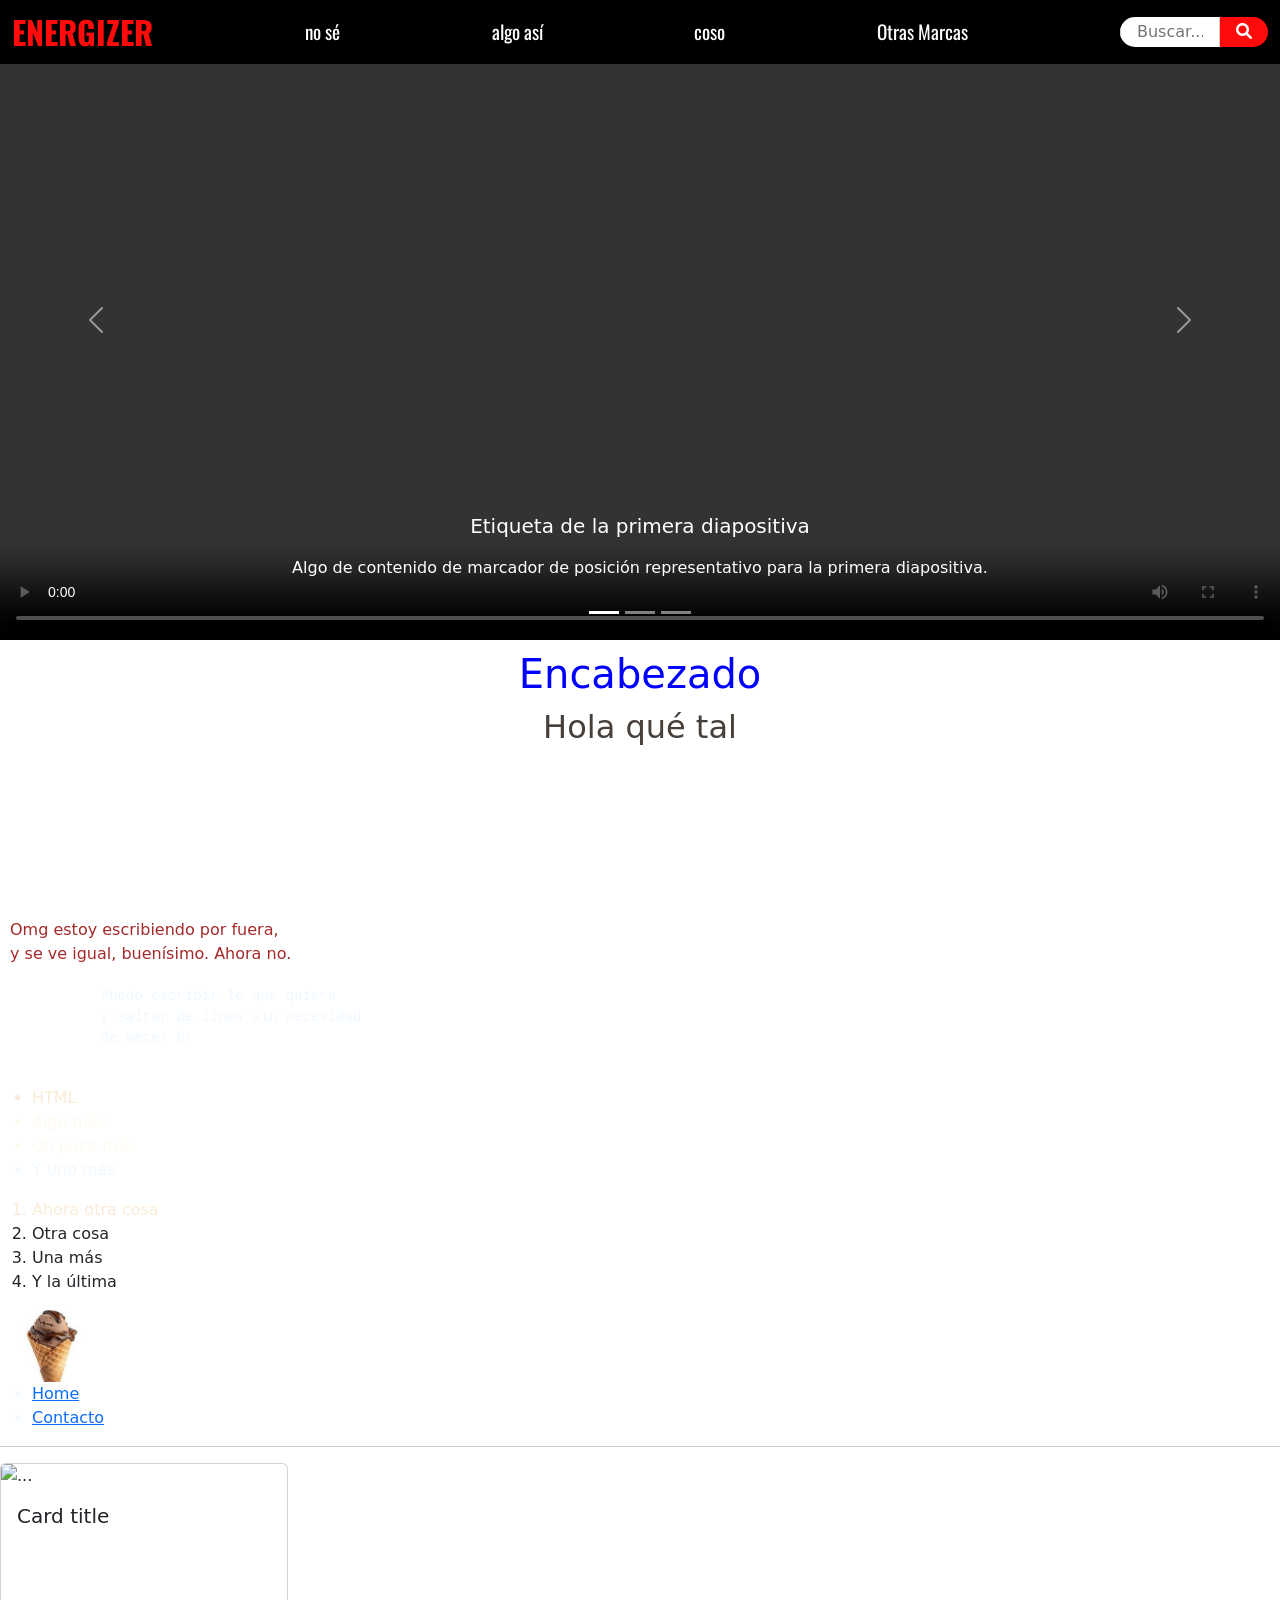
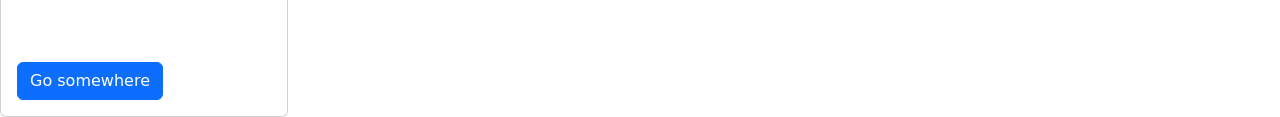
==== index.html @ bec14f18 "first commit" ====
<!DOCTYPE html>
<html>

<head>
  <meta charset=" UTF-8">
  <title> Ana aprendiendo HTML basico</title>
  <link href="https://cdn.jsdelivr.net/npm/bootstrap@5.3.8/dist/css/bootstrap.min.css" rel="stylesheet"
    integrity="sha384-sRIl4kxILFvY47J16cr9ZwB07vP4J8+LH7qKQnuqkuIAvNWLzeN8tE5YBujZqJLB" crossorigin="anonymous">
  <link rel="stylesheet" type="text/css" href="style.css">
  <link rel="preconnect" href="https://fonts.googleapis.com">
  <link rel="preconnect" href="https://fonts.gstatic.com" crossorigin>
  <link href="https://fonts.googleapis.com/css2?family=Oswald:wght@200..700&display=swap" rel="stylesheet">
  <link rel="stylesheet" href="https://cdnjs.cloudflare.com/ajax/libs/font-awesome/6.0.0/css/all.min.css">
</head>

<body>

  <header class="header-fijo">
    <nav class="navbar navbar-black bg-black fixed-top">
      <div class="container-fluid">
        <a class="title" style="color:#ff0b0b;font-size:xx-large;
  font-weight: bolder; ">ENERGIZER</a>
        <a class="nav-link" href="#">no sé</a>
        <a class="nav-link" href="#">algo así</a>
        <a class="nav-link" href="#">coso</a>
        <a class="nav-link" href="#" role="button" aria-expanded="false">
          Otras Marcas
        </a>

        <!-- Formulario de búsqueda -->
        <form class="search-form" id="search-form">
          <input type="text" id="search-input" class="search-input" placeholder="Buscar...">
          <button type="submit" class="search-button"><i class="fas fa-search"></i></button>
        </form>
      </div>
    </nav>

    <!-- Contenedor para mostrar los resultados de la búsqueda -->
    <div id="loading-indicator">Cargando...</div>
    <div id="results-container"></div>
  </header>
  </ul>


  <div id="carruselEjemploOscuro" class="carousel carousel-slide oscuro">
    <div class="carousel-indicators">
      <button type="button" data-bs-target="#carouselExampleDark" data-bs-slide-to="0" class="active"
        aria-current="true" aria-label="Slide 1"></button>
      <button type="button" data-bs-target="#carouselExampleDark" data-bs-slide-to="1" aria-label="Slide 2"></button>
      <button type="button" data-bs-target="#carouselExampleDark" data-bs-slide-to="2" aria-label="Slide 3"></button>
    </div>
    <div class="carousel-inner">
      <div class="carousel-item active" data-bs-interval="10000">
        <video class="d-block w-100" controls>
          <source src="video/videoplayback (1).mp4" type="video/mp4">
          Tu navegador no soporta el tag de video.
        </video>
        <div class="carousel-caption d-none d-md-block">
          <h5>Etiqueta de la primera diapositiva</h5>
          <p>Algo de contenido de marcador de posición representativo para la primera diapositiva.</p>
        </div>
      </div>
      <div class="carousel-item" data-bs-interval="2000">
        <img src="https://energizerindustrial.com/wp-content/uploads/2020/11/group1_ENR_HDINFLRP_Vision_Industrial_Rechargeable_Headlamp_Product-Image_Left.png" class="d-block w-100" alt="...">
        <div class="carousel-caption d-none d-md-block">
          <h5>Etiqueta de segunda diapositiva</h5>
          <p>Algo de contenido de marcador de posición representativo para la segunda diapositiva.</p>
        </div>
      </div>
      <div class="carousel-item">
        <img src="..." class="d-block w-100" alt="...">
        <div class="carousel-caption d-none d-md-block">
          <h5>Etiqueta de tercera diapositiva</h5>
          <p>Algo de contenido de marcador de posición representativo para la tercera diapositiva.</p>
        </div>
      </div>
    </div>
    <button class="carousel-control-prev" type="button" data-bs-target="#carouselExampleDark" data-bs-slide="prev">
      <span class="carousel-control-prev-icon" aria-hidden="true"></span>
      <span class="visually-hidden">Previous</span>
    </button>
    <button class="carousel-control-next" type="button" data-bs-target="#carouselExampleDark" data-bs-slide="next">
      <span class="carousel-control-next-icon" aria-hidden="true"></span>
      <span class="visually-hidden">Next</span>
    </button>
  </div>

  <h1 style="color: blue;"> Encabezado</h1>
  <h2> Hola qué tal</h2>



  <p> Esto es un párrafo y lo voy a copiar</p>
  <p> Esto es un párrafo y lo voy a copiar</p>
  <p> Esto es un párrafo y lo voy a copiar</p>
  <p id="párrafo">Omg estoy escribiendo por fuera,<br>
    y se ve igual, buenísimo.
    Ahora no.</p>

  <pre style="color: aliceblue;">
            Puedo escribir lo que quiera
            y saltar de línea sin necesidad
            de meter br
         </pre>

  <ul>
    <li id="enc-3">HTML</li>
    <li class="enc-green">Algo más</li>
    <li class="enc-green">Un poco más</li>
    <li>Y uno más</li>
  </ul>
  <ol>
    <li id="enc-3">Ahora otra cosa</li>
    <li>Otra cosa</li>
    <li>Una más</li>
    <li>Y la última</li>
  </ol>


  <img alt="Imagen de un helado" width="100"
    src="[data-uri]">

  <ul>
    <li>
      <a href="index.html">Home</a>
    </li>
    <li>
      <a href="contacto.html">Contacto</a>
    </li>
  </ul>
  <hr>
  <div class="card" style="width: 18rem;">
    <img src="..." class="card-img-top" alt="...">
    <div class="card-body">
      <h5 class="card-title">Card title</h5>
      <p class="card-text">Some quick example text to build on the card title and make up the bulk of the card’s
        content.</p>
      <a href="#" class="btn btn-primary">Go somewhere</a>
    </div>
  </div>

  <script src="https://cdn.jsdelivr.net/npm/bootstrap@5.3.8/dist/js/bootstrap.bundle.min.js"
    integrity="sha384-FKyoEForCGlyvwx9Hj09JcYn3nv7wiPVlz7YYwJrWVcXK/BmnVDxM+D2scQbITxI"
    crossorigin="anonymous"></script>
</body>

</html>
---- style.css ----
p {
  color: white;
}

#enc-3 {
  color: antiquewhite;
}

.enc-green {
  color: floralwhite;
}

#párrafo {
  color: brown;
}

body {
  background-color: white;
}

h1 {
  margin: 0px;
  padding: 10px;
  text-align: center;
}

p {
  margin-bottom: 10px;
  padding: 10px;
}

h2 {
  text-align: center;
  color: #463f3a;
  margin: 0px;
  padding: 0px;
}

ul {
  color: aliceblue;
}

.navbar {
  display: flex;
}

.navbar a {
  color: white;
  text-decoration: none;
  font-family: "Oswald";
  font-size: larger;
}

@media screen and (max-width:700px) {
  .navbar {
    flex-direction: column;
  }
}

.nav-link:hover {
  color: red;
  border-bottom: 2px solid #9a9a9a;
  transition: .8s;
}

.control {
  margin-top: 1px;
}

.search-form {
  display: flex;
  align-items: center;
  border-radius: 20px;
  overflow: hidden;
  height: 30px;
}

.search-input {
  border: 1px solid #ccc;
  padding: 0.5rem 1rem;
  font-size: 1rem;
  width: 100px;
  transition: width 0.3s ease;
  outline: none;
}

.search-input:focus {
  width: 200px;
}

.search-button {
  background-color: #ff0b0b;
  color: white;
  border: none;
  padding: 0.5rem 1rem;
  cursor: pointer;
  transition: background-color 0.3s ease;
}

.search-button:hover {
  background-color: #cc0a0a;
}

.header-fijo {
  position: fixed;
  top: 0;
  left: 0;
  width: 100%;
  padding: 10px 0;
  z-index: 1000;
  box-shadow: 0 2px 5px rgba(0, 0, 0, 0.1);
 }
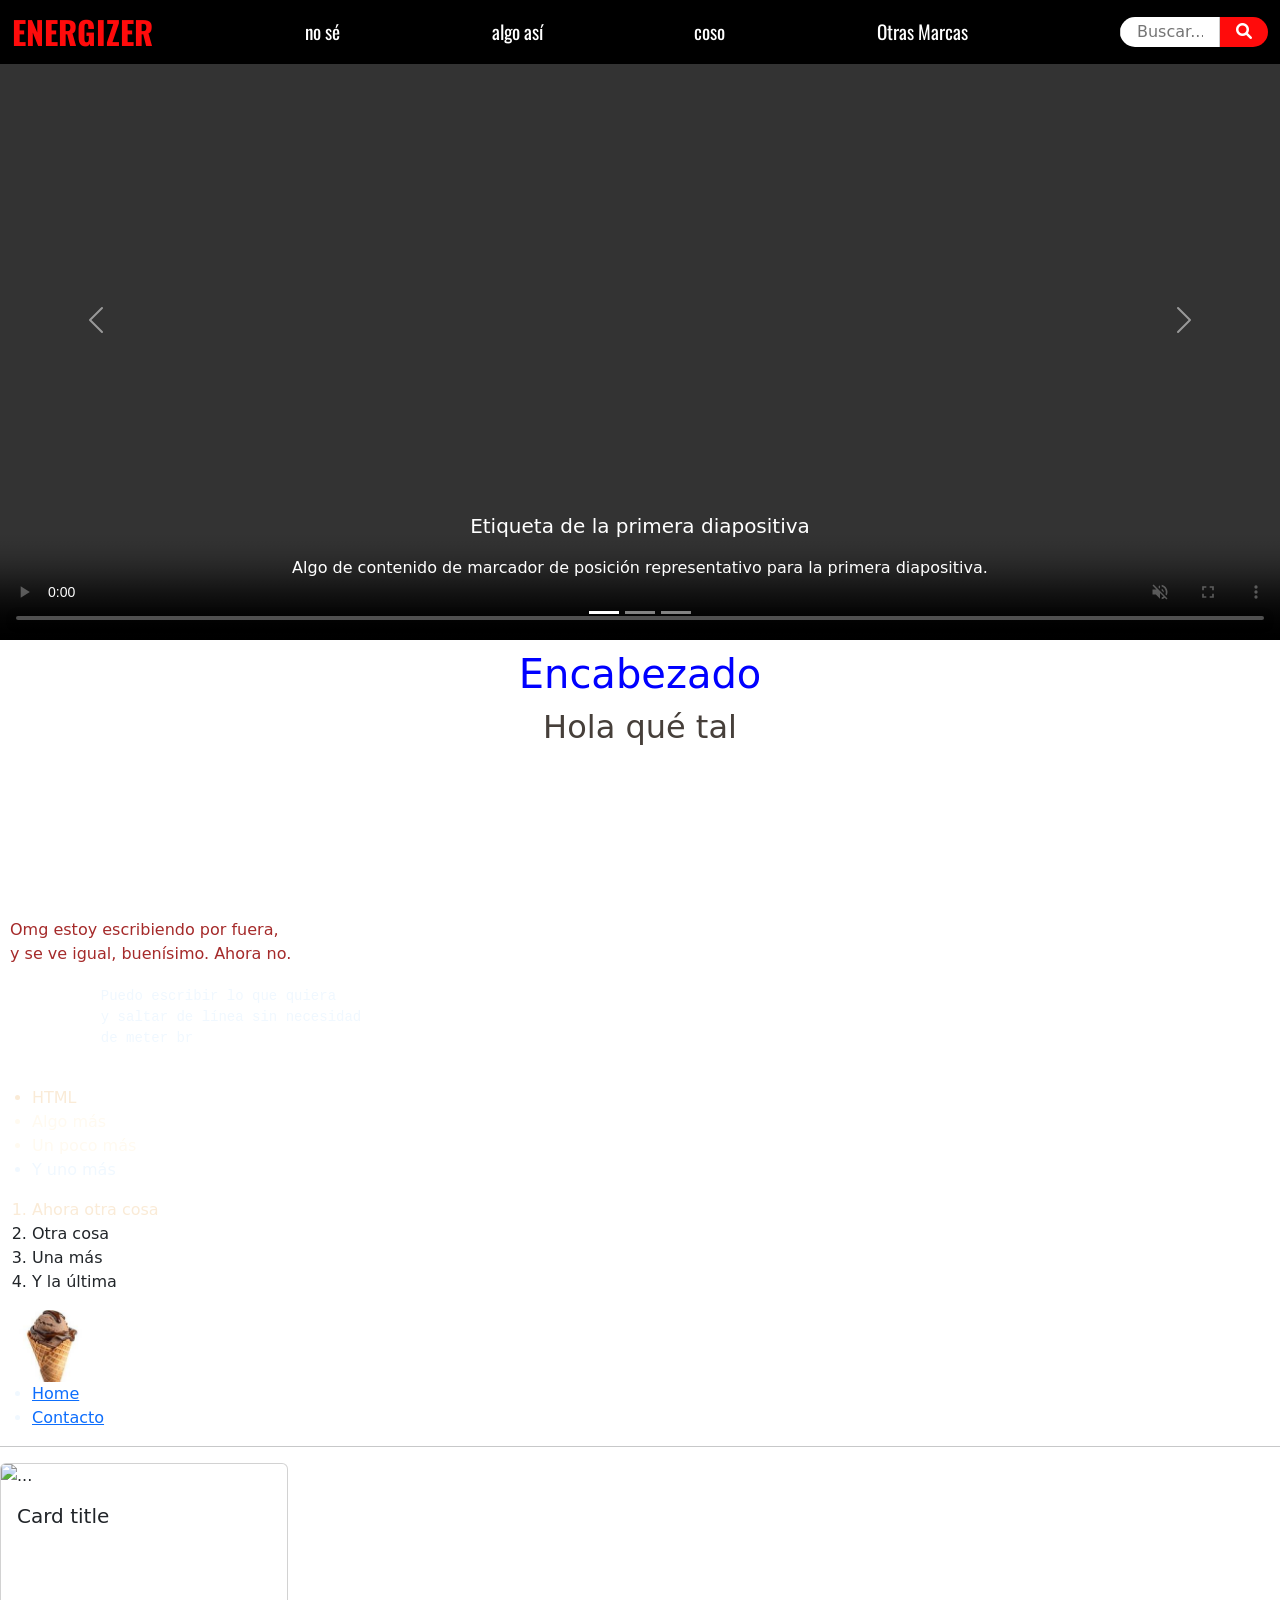
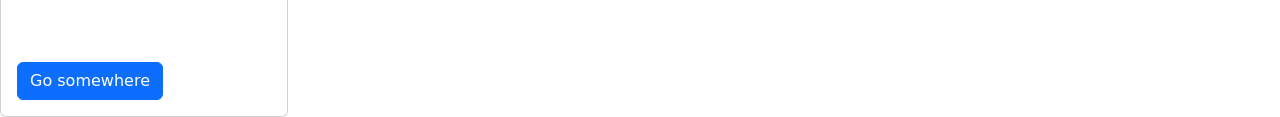
==== commit a2aab8f6: "cambios" ====
--- a/index.html
+++ b/index.html
@@ -11,6 +11,7 @@
   <link rel="preconnect" href="https://fonts.gstatic.com" crossorigin>
   <link href="https://fonts.googleapis.com/css2?family=Oswald:wght@200..700&display=swap" rel="stylesheet">
   <link rel="stylesheet" href="https://cdnjs.cloudflare.com/ajax/libs/font-awesome/6.0.0/css/all.min.css">
+  <script src="main.js/"></script>
 </head>
 
 <body>
@@ -41,49 +42,50 @@
   </header>
   </ul>
 
-
-  <div id="carruselEjemploOscuro" class="carousel carousel-slide oscuro">
+<div id="carruselEjemploOscuro" class="carousel slide" data-bs-ride="carousel">
     <div class="carousel-indicators">
-      <button type="button" data-bs-target="#carouselExampleDark" data-bs-slide-to="0" class="active"
-        aria-current="true" aria-label="Slide 1"></button>
-      <button type="button" data-bs-target="#carouselExampleDark" data-bs-slide-to="1" aria-label="Slide 2"></button>
-      <button type="button" data-bs-target="#carouselExampleDark" data-bs-slide-to="2" aria-label="Slide 3"></button>
+        <button type="button" data-bs-target="#carruselEjemploOscuro" data-bs-slide-to="0" class="active"
+            aria-current="true" aria-label="Slide 1"></button>
+        <button type="button" data-bs-target="#carruselEjemploOscuro" data-bs-slide-to="1" aria-label="Slide 2"></button>
+        <button type="button" data-bs-target="#carruselEjemploOscuro" data-bs-slide-to="2" aria-label="Slide 3"></button>
     </div>
     <div class="carousel-inner">
-      <div class="carousel-item active" data-bs-interval="10000">
-        <video class="d-block w-100" controls>
-          <source src="video/videoplayback (1).mp4" type="video/mp4">
-          Tu navegador no soporta el tag de video.
-        </video>
-        <div class="carousel-caption d-none d-md-block">
-          <h5>Etiqueta de la primera diapositiva</h5>
-          <p>Algo de contenido de marcador de posición representativo para la primera diapositiva.</p>
+        <div class="carousel-item active" data-bs-interval="false">
+            <video id="myVideo" class="d-block w-100" controls muted autoplay>
+                <source src="video/videoplayback (1).mp4" type="video/mp4">
+                Tu navegador no soporta el tag de video.
+            </video>
+            <div class="carousel-caption d-none d-md-block">
+                <h5>Etiqueta de la primera diapositiva</h5>
+                <p>Algo de contenido de marcador de posición representativo para la primera diapositiva.</p>
+            </div>
         </div>
-      </div>
-      <div class="carousel-item" data-bs-interval="2000">
-        <img src="https://energizerindustrial.com/wp-content/uploads/2020/11/group1_ENR_HDINFLRP_Vision_Industrial_Rechargeable_Headlamp_Product-Image_Left.png" class="d-block w-100" alt="...">
-        <div class="carousel-caption d-none d-md-block">
-          <h5>Etiqueta de segunda diapositiva</h5>
-          <p>Algo de contenido de marcador de posición representativo para la segunda diapositiva.</p>
+        <div class="carousel-item" data-bs-interval="2000">
+            <img src="https://energizerindustrial.com/wp-content/uploads/2020/11/group1_ENR_HDINFLRP_Vision_Industrial_Rechargeable_Headlamp_Product-Image_Left.png" class="d-block w-100" alt="...">
+            <div class="carousel-caption d-none d-md-block">
+                <h5>Etiqueta de segunda diapositiva</h5>
+                <p>Algo de contenido de marcador de posición representativo para la segunda diapositiva.</p>
+            </div>
         </div>
-      </div>
-      <div class="carousel-item">
-        <img src="..." class="d-block w-100" alt="...">
-        <div class="carousel-caption d-none d-md-block">
-          <h5>Etiqueta de tercera diapositiva</h5>
-          <p>Algo de contenido de marcador de posición representativo para la tercera diapositiva.</p>
+        <div class="carousel-item">
+            <img src="..." class="d-block w-100" alt="...">
+            <div class="carousel-caption d-none d-md-block">
+                <h5>Etiqueta de tercera diapositiva</h5>
+                <p>Algo de contenido de marcador de posición representativo para la tercera diapositiva.</p>
+            </div>
         </div>
-      </div>
     </div>
-    <button class="carousel-control-prev" type="button" data-bs-target="#carouselExampleDark" data-bs-slide="prev">
-      <span class="carousel-control-prev-icon" aria-hidden="true"></span>
-      <span class="visually-hidden">Previous</span>
+    <button class="carousel-control-prev" type="button" data-bs-target="#carruselEjemploOscuro" data-bs-slide="prev">
+        <span class="carousel-control-prev-icon" aria-hidden="true"></span>
+        <span class="visually-hidden">Previous</span>
     </button>
-    <button class="carousel-control-next" type="button" data-bs-target="#carouselExampleDark" data-bs-slide="next">
-      <span class="carousel-control-next-icon" aria-hidden="true"></span>
-      <span class="visually-hidden">Next</span>
+    <button class="carousel-control-next" type="button" data-bs-target="#carruselEjemploOscuro" data-bs-slide="next">
+        <span class="carousel-control-next-icon" aria-hidden="true"></span>
+        <span class="visually-hidden">Next</span>
     </button>
-  </div>
+</div>
+
+<script src="carrusel.js"></script>
 
   <h1 style="color: blue;"> Encabezado</h1>
   <h2> Hola qué tal</h2>
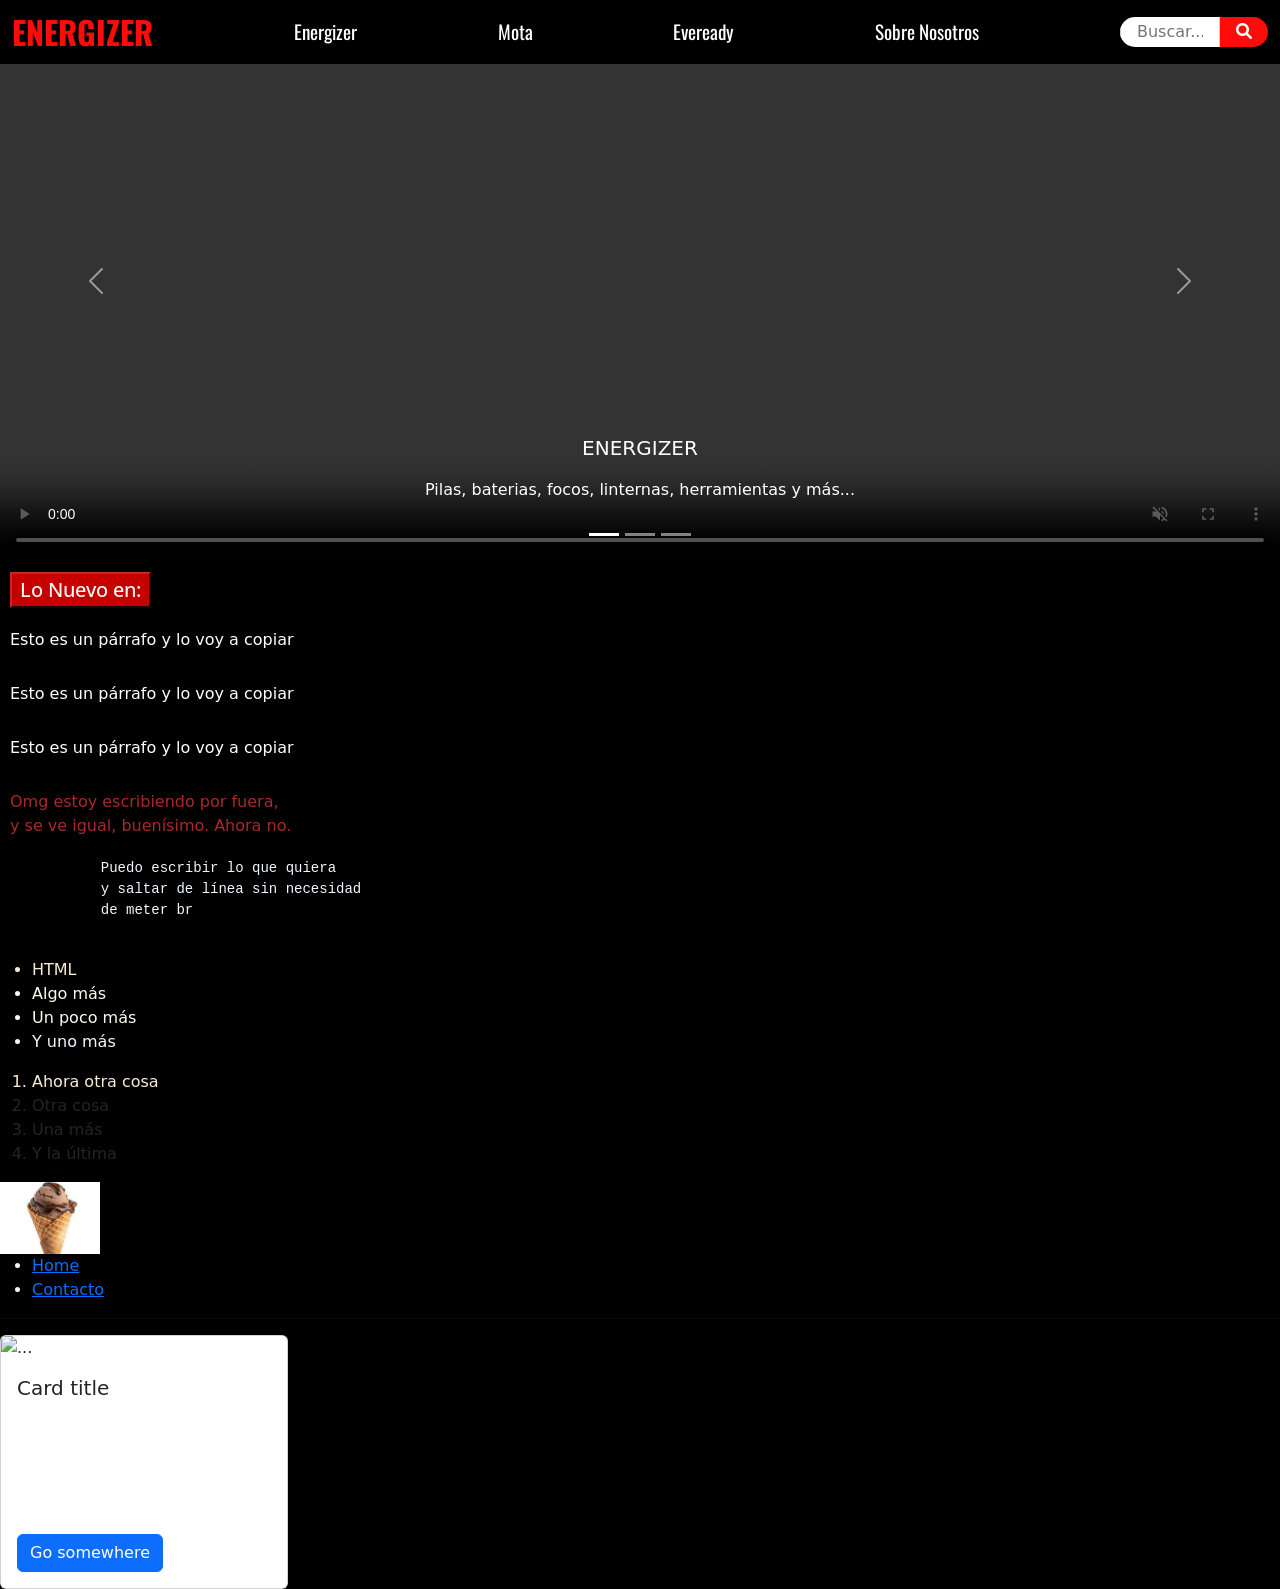
==== commit dcc6982e: "algo nuevo" ====
--- a/index.html
+++ b/index.html
@@ -11,6 +11,10 @@
   <link rel="preconnect" href="https://fonts.gstatic.com" crossorigin>
   <link href="https://fonts.googleapis.com/css2?family=Oswald:wght@200..700&display=swap" rel="stylesheet">
   <link rel="stylesheet" href="https://cdnjs.cloudflare.com/ajax/libs/font-awesome/6.0.0/css/all.min.css">
+  <link rel="preconnect" href="https://fonts.googleapis.com">
+  <link rel="preconnect" href="https://fonts.gstatic.com" crossorigin>
+  <link href="https://fonts.googleapis.com/css2?family=Open+Sans:ital,wght@0,300..800;1,300..800&display=swap"
+    rel="stylesheet">
   <script src="main.js/"></script>
 </head>
 
@@ -21,11 +25,11 @@
       <div class="container-fluid">
         <a class="title" style="color:#ff0b0b;font-size:xx-large;
   font-weight: bolder; ">ENERGIZER</a>
-        <a class="nav-link" href="#">no sé</a>
-        <a class="nav-link" href="#">algo así</a>
-        <a class="nav-link" href="#">coso</a>
+        <a class="nav-link" href="#">Energizer</a>
+        <a class="nav-link" href="#">Mota</a>
+        <a class="nav-link" href="#">Eveready</a>
         <a class="nav-link" href="#" role="button" aria-expanded="false">
-          Otras Marcas
+          Sobre Nosotros
         </a>
 
         <!-- Formulario de búsqueda -->
@@ -42,53 +46,52 @@
   </header>
   </ul>
 
-<div id="carruselEjemploOscuro" class="carousel slide" data-bs-ride="carousel">
+  <div id="carruselEjemploOscuro" class="carousel slide" data-bs-ride="carousel">
     <div class="carousel-indicators">
-        <button type="button" data-bs-target="#carruselEjemploOscuro" data-bs-slide-to="0" class="active"
-            aria-current="true" aria-label="Slide 1"></button>
-        <button type="button" data-bs-target="#carruselEjemploOscuro" data-bs-slide-to="1" aria-label="Slide 2"></button>
-        <button type="button" data-bs-target="#carruselEjemploOscuro" data-bs-slide-to="2" aria-label="Slide 3"></button>
+      <button type="button" data-bs-target="#carruselEjemploOscuro" data-bs-slide-to="0" class="active"
+        aria-current="true" aria-label="Slide 1"></button>
+      <button type="button" data-bs-target="#carruselEjemploOscuro" data-bs-slide-to="1" aria-label="Slide 2"></button>
+      <button type="button" data-bs-target="#carruselEjemploOscuro" data-bs-slide-to="2" aria-label="Slide 3"></button>
     </div>
     <div class="carousel-inner">
-        <div class="carousel-item active" data-bs-interval="false">
-            <video id="myVideo" class="d-block w-100" controls muted autoplay>
-                <source src="video/videoplayback (1).mp4" type="video/mp4">
-                Tu navegador no soporta el tag de video.
-            </video>
-            <div class="carousel-caption d-none d-md-block">
-                <h5>Etiqueta de la primera diapositiva</h5>
-                <p>Algo de contenido de marcador de posición representativo para la primera diapositiva.</p>
-            </div>
+      <div class="carousel-item active" data-bs-interval="false">
+        <video id="myVideo" class="d-block w-100" controls muted autoplay>
+          <source src="video/Ener.mp4" type="video/mp4">
+          Tu navegador no soporta el tag de video.
+        </video>
+        <div class="carousel-caption d-none d-md-block">
+          <h5>ENERGIZER</h5>
+          <p>Pilas, baterias, focos, linternas, herramientas y más...</p>
         </div>
-        <div class="carousel-item" data-bs-interval="2000">
-            <img src="https://energizerindustrial.com/wp-content/uploads/2020/11/group1_ENR_HDINFLRP_Vision_Industrial_Rechargeable_Headlamp_Product-Image_Left.png" class="d-block w-100" alt="...">
-            <div class="carousel-caption d-none d-md-block">
-                <h5>Etiqueta de segunda diapositiva</h5>
-                <p>Algo de contenido de marcador de posición representativo para la segunda diapositiva.</p>
-            </div>
+      </div>
+      <div class="carousel-item" data-bs-interval="2000">
+        <img src="Img/Linterna-removebg-preview.png" class="d-block w-100" alt="...">
+        <div class="carousel-caption d-none d-md-block">
+          <h5>Etiqueta de segunda diapositiva</h5>
+          <p>Algo de contenido de marcador de posición representativo para la segunda diapositiva.</p>
         </div>
-        <div class="carousel-item">
-            <img src="..." class="d-block w-100" alt="...">
-            <div class="carousel-caption d-none d-md-block">
-                <h5>Etiqueta de tercera diapositiva</h5>
-                <p>Algo de contenido de marcador de posición representativo para la tercera diapositiva.</p>
-            </div>
+      </div>
+      <div class="carousel-item">
+        <img src="Img/40XA77_AS01-removebg-preview.png" class="d-block w-100" alt="...">
+        <div class="carousel-caption d-none d-md-block">
+          <h5>Etiqueta de tercera diapositiva</h5>
+          <p>Algo de contenido de marcador de posición representativo para la tercera diapositiva.</p>
         </div>
+      </div>
     </div>
     <button class="carousel-control-prev" type="button" data-bs-target="#carruselEjemploOscuro" data-bs-slide="prev">
-        <span class="carousel-control-prev-icon" aria-hidden="true"></span>
-        <span class="visually-hidden">Previous</span>
+      <span class="carousel-control-prev-icon" aria-hidden="true"></span>
+      <span class="visually-hidden">Previous</span>
     </button>
     <button class="carousel-control-next" type="button" data-bs-target="#carruselEjemploOscuro" data-bs-slide="next">
-        <span class="carousel-control-next-icon" aria-hidden="true"></span>
-        <span class="visually-hidden">Next</span>
+      <span class="carousel-control-next-icon" aria-hidden="true"></span>
+      <span class="visually-hidden">Next</span>
     </button>
-</div>
+  </div>
 
-<script src="carrusel.js"></script>
+  <script src="carrusel.js"></script>
 
-  <h1 style="color: blue;"> Encabezado</h1>
-  <h2> Hola qué tal</h2>
+  <h1 class="resaltado" style="color: white;">Lo Nuevo en:</h1>
 
 
 
--- a/style.css
+++ b/style.css
@@ -15,14 +15,25 @@
 }
 
 body {
-  background-color: white;
+  background-color:black;
 }
 
 h1 {
-  margin: 0px;
+  margin: 10px;
   padding: 10px;
-  text-align: center;
+  text-align:justify;
+  font-family:"Open Sans";
+
 }
+.resaltado {
+  display: inline-block;       
+  padding: 4px 8px;            
+  border: 2px outset rgb(112, 23, 23);
+  font-size: 20px;             
+  color:rgb(198, 0, 0);             
+  background-color:rgb(198, 0, 0);
+}
+
 
 p {
   margin-bottom: 10px;
@@ -109,4 +120,25 @@
   padding: 10px 0;
   z-index: 1000;
   box-shadow: 0 2px 5px rgba(0, 0, 0, 0.1);
- }+ }
+
+
+
+#carruselEjemploOscuro .carousel-item {
+  height: 500px; 
+  margin-top: 62px;
+}
+
+
+#carruselEjemploOscuro .carousel-item img {
+  height: 100%;
+  object-fit: contain; 
+  background-color: #000; 
+}
+
+#carruselEjemploOscuro .carousel-item video {
+  height: 100%;
+  object-fit: cover; 
+  background-color: #000;
+}
+
